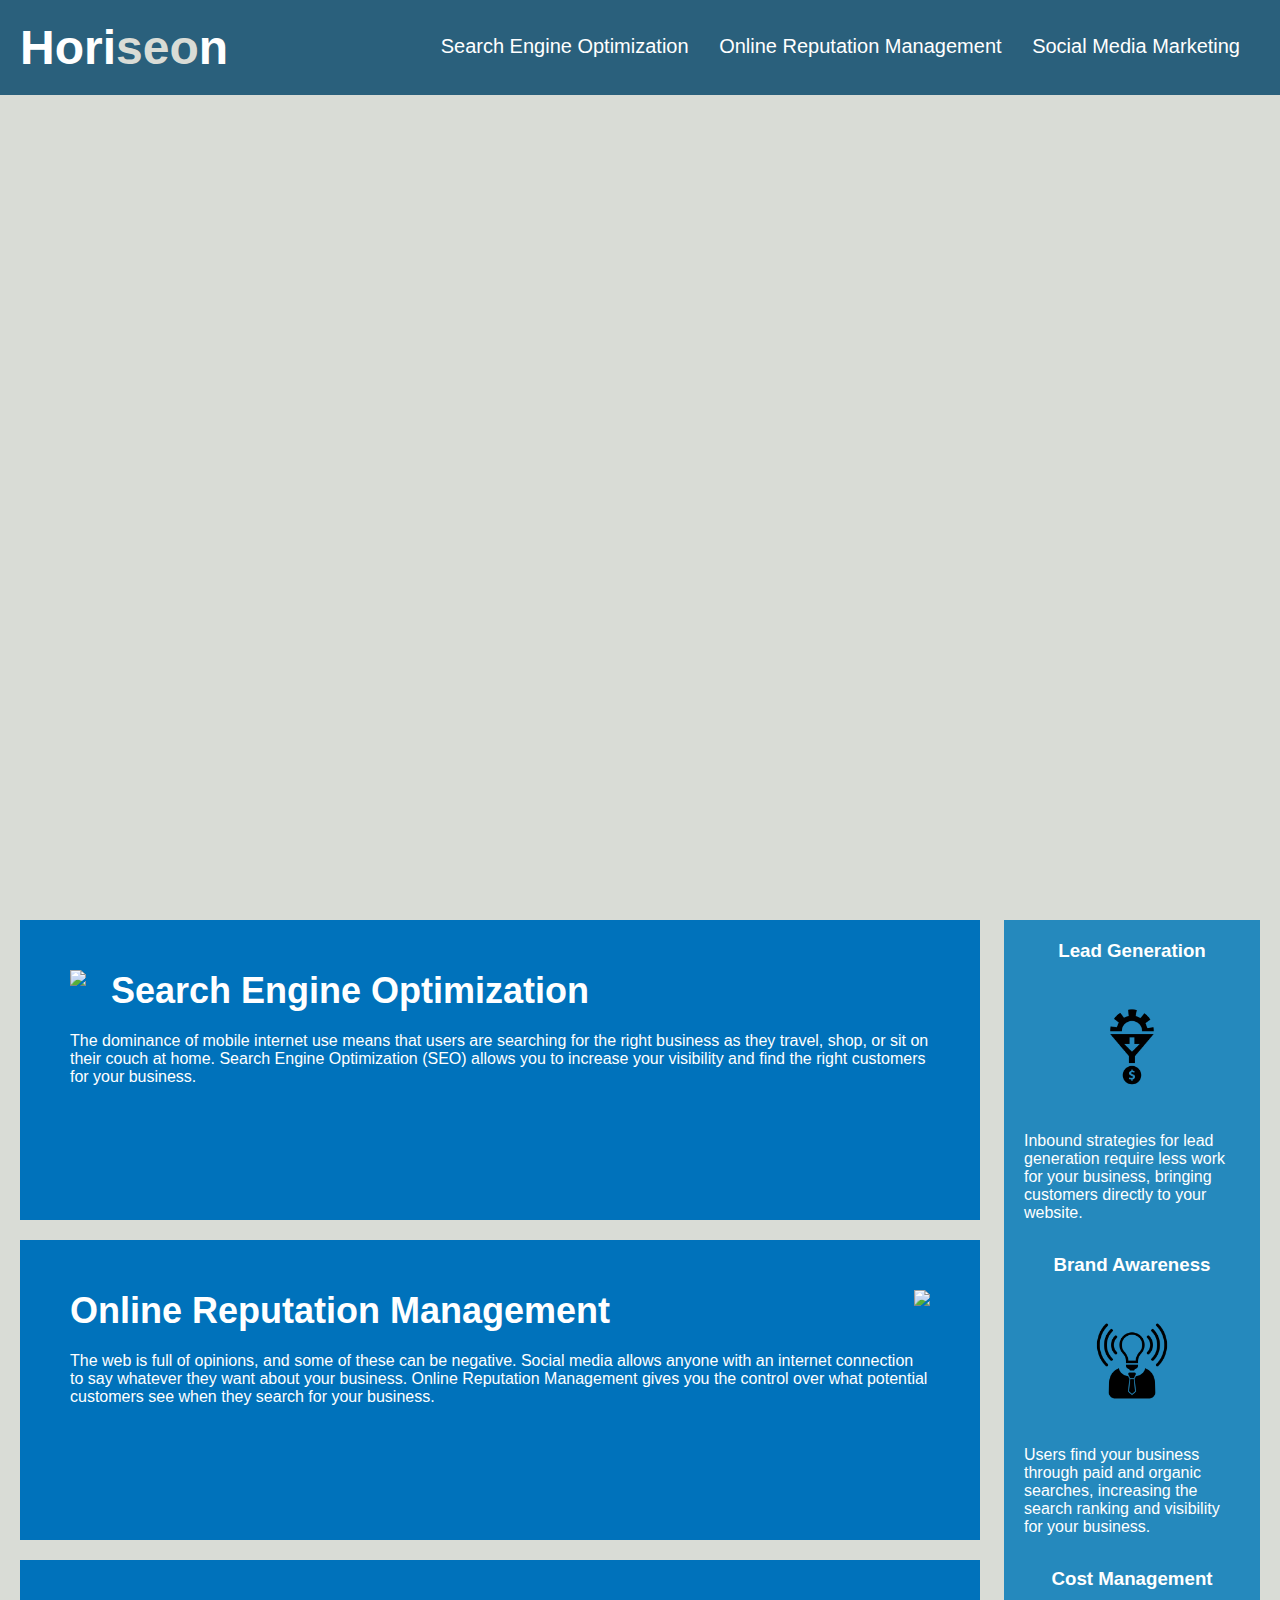
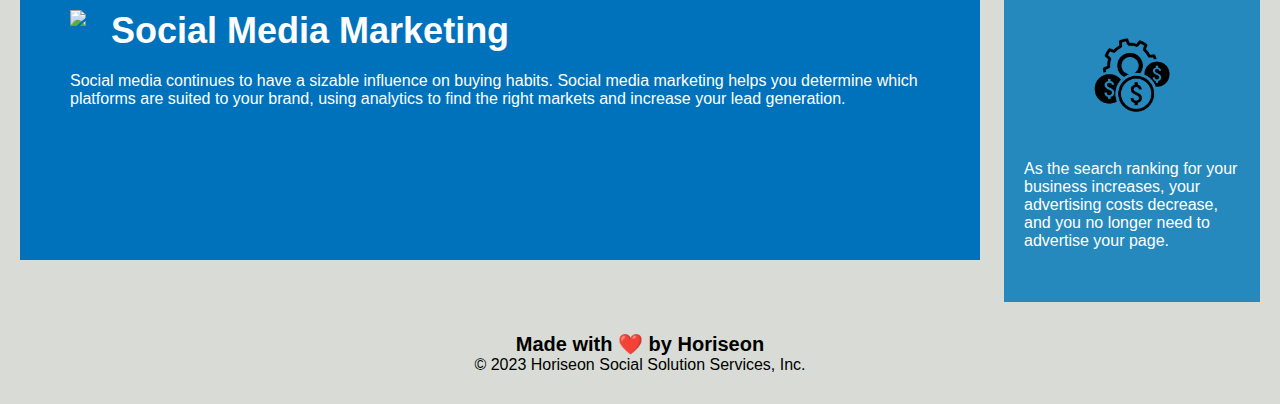
==== Develop/index.html @ 378367ba "organized folders" ====
<!DOCTYPE html>
<html lang="en-us">

<head>
    <meta charset="UTF-8" />
    <link rel="stylesheet" href="./assets/css/style.css">
    <title>website</title>
</head>

<body>
    <div class="header">
        <h1>Hori<span class="seo">seo</span>n</h1>
        <div>
            <ul>
                <li>
                    <a href="#search-engine-optimization">Search Engine Optimization</a>
                </li>
                <li>
                    <a href="#online-reputation-management">Online Reputation Management</a>
                </li>
                <li>
                    <a href="#social-media-marketing">Social Media Marketing</a>
                </li>
            </ul>
        </div>
    </div>
    <div class="hero"></div>
    <div class="content">
        <div class="search-engine-optimization">
            <img src="./assets/images/search-engine-optimization.jpg" class="float-left" />
            <h2>Search Engine Optimization</h2>
            <p>
                The dominance of mobile internet use means that users are searching for the right business as they travel, shop, or sit on their couch at home. Search Engine Optimization (SEO) allows you to increase your visibility and find the right customers for your business.
            </p>
        </div>
        <div id="online-reputation-management" class="online-reputation-management">
            <img src="./assets/images/online-reputation-management.jpg" class="float-right" />
            <h2>Online Reputation Management</h2>
            <p>
                The web is full of opinions, and some of these can be negative. Social media allows anyone with an internet connection to say whatever they want about your business. Online Reputation Management gives you the control over what potential customers see when they search for your business.
            </p>
        </div>
        <div id="social-media-marketing" class="social-media-marketing">
            <img src="./assets/images/social-media-marketing.jpg" class="float-left" />
            <h2>Social Media Marketing</h2>
            <p>
                Social media continues to have a sizable influence on buying habits. Social media marketing helps you determine which platforms are suited to your brand, using analytics to find the right markets and increase your lead generation.
            </p>
        </div>
    </div>
    <div class="benefits">
        <div class="benefit-lead">
            <h3>Lead Generation</h3>
            <img src="./assets/images/lead-generation.png" />
            <p>
                Inbound strategies for lead generation require less work for your business, bringing customers directly to your website.
            </p>
        </div>
        <div class="benefit-brand">
            <h3>Brand Awareness</h3>
            <img src="./assets/images/brand-awareness.png" />
            <p>
                Users find your business through paid and organic searches, increasing the search ranking and visibility for your business.
            </p>
        </div>
        <div class="benefit-cost">
            <h3>Cost Management</h3>
            <img src="./assets/images/cost-management.png"></img>
            <p>
                As the search ranking for your business increases, your advertising costs decrease, and you no longer need to advertise your page.
            </p>
        </div>
    </div>
    <div class="footer">
        <h2>Made with ❤️️ by Horiseon</h2>
        <p>
            &copy; 2023 Horiseon Social Solution Services, Inc.
        </p>
    </div>
</body>

</html>
---- Develop/assets/css/style.css ----
* {
    box-sizing: border-box;
    padding: 0;
    margin: 0;
}

body {
    background-color: #d9dcd6;
}

.header {
    padding: 20px;
    font-family: 'Trebuchet MS', 'Lucida Sans Unicode', 'Lucida Grande', 'Lucida Sans', Arial, sans-serif;
    background-color: #2a607c;
    color: #ffffff;
}

.header h1 {
    display: inline-block;
    font-size: 48px;
}

.header h1 .seo {
    color: #d9dcd6;
}

.header div {
    padding-top: 15px;
    margin-right: 20px;
    float: right;
    font-family: 'Gill Sans', 'Gill Sans MT', Calibri, 'Trebuchet MS', sans-serif;
    font-size: 20px;
}

.header div ul {
    list-style-type: none;
}

.header div ul li {
    display: inline-block;
    margin-left: 25px;
}

a {
    color: #ffffff;
    text-decoration: none;
}

p {
    font-size: 16px;
}

.hero {
    height: 800px;
    width: 100%;
    margin-bottom: 25px;
    background-image: url("../images/digital-marketing-meeting.jpg");
    background-size: cover;
    background-position: center;
}

.float-left {
    float: left;
    margin-right: 25px;
}

.float-right {
    float: right;
    margin-left: 25px;
}

.content {
    width: 75%;
    display: inline-block;
    margin-left: 20px;
}

.benefits {
    margin-right: 20px;
    padding: 20px;
    clear: both;
    float: right;
    width: 20%;
    height: 100%;
    font-family: 'Gill Sans', 'Gill Sans MT', Calibri, 'Trebuchet MS', sans-serif;
    background-color: #2589bd;
}

.benefit-lead {
    margin-bottom: 32px;
    color: #ffffff;
}

.benefit-brand {
    margin-bottom: 32px;
    color: #ffffff;
}

.benefit-cost {
    margin-bottom: 32px;
    color: #ffffff;
}

.benefit-lead h3 {
    margin-bottom: 10px;
    text-align: center;
}

.benefit-brand h3 {
    margin-bottom: 10px;
    text-align: center;
}

.benefit-cost h3 {
    margin-bottom: 10px;
    text-align: center;
}

.benefit-lead img {
    display: block;
    margin: 10px auto;
    max-width: 150px;
}

.benefit-brand img {
    display: block;
    margin: 10px auto;
    max-width: 150px;
}

.benefit-cost img {
    display: block;
    margin: 10px auto;
    max-width: 150px;
}

.search-engine-optimization {
    margin-bottom: 20px;
    padding: 50px;
    height: 300px;
    font-family: 'Gill Sans', 'Gill Sans MT', Calibri, 'Trebuchet MS', sans-serif;
    background-color: #0072bb;
    color: #ffffff;
}

.online-reputation-management {
    margin-bottom: 20px;
    padding: 50px;
    height: 300px;
    font-family: 'Gill Sans', 'Gill Sans MT', Calibri, 'Trebuchet MS', sans-serif;
    background-color: #0072bb;
    color: #ffffff;
}

.social-media-marketing {
    margin-bottom: 20px;
    padding: 50px;
    height: 300px;
    font-family: 'Gill Sans', 'Gill Sans MT', Calibri, 'Trebuchet MS', sans-serif;
    background-color: #0072bb;
    color: #ffffff;
}

.search-engine-optimization img {
    max-height: 200px;
}

.online-reputation-management img {
    max-height: 200px;
}

.social-media-marketing img {
    max-height: 200px;
}

.search-engine-optimization h2 {
    margin-bottom: 20px;
    font-size: 36px;
}

.online-reputation-management h2 {
    margin-bottom: 20px;
    font-size: 36px;
}

.social-media-marketing h2 {
    margin-bottom: 20px;
    font-size: 36px;
}

.footer {
    padding: 30px;
    clear: both;
    font-family: 'Trebuchet MS', 'Lucida Sans Unicode', 'Lucida Grande', 'Lucida Sans', Arial, sans-serif;
    text-align: center;
}

.footer h2 {
    font-size: 20px;
}
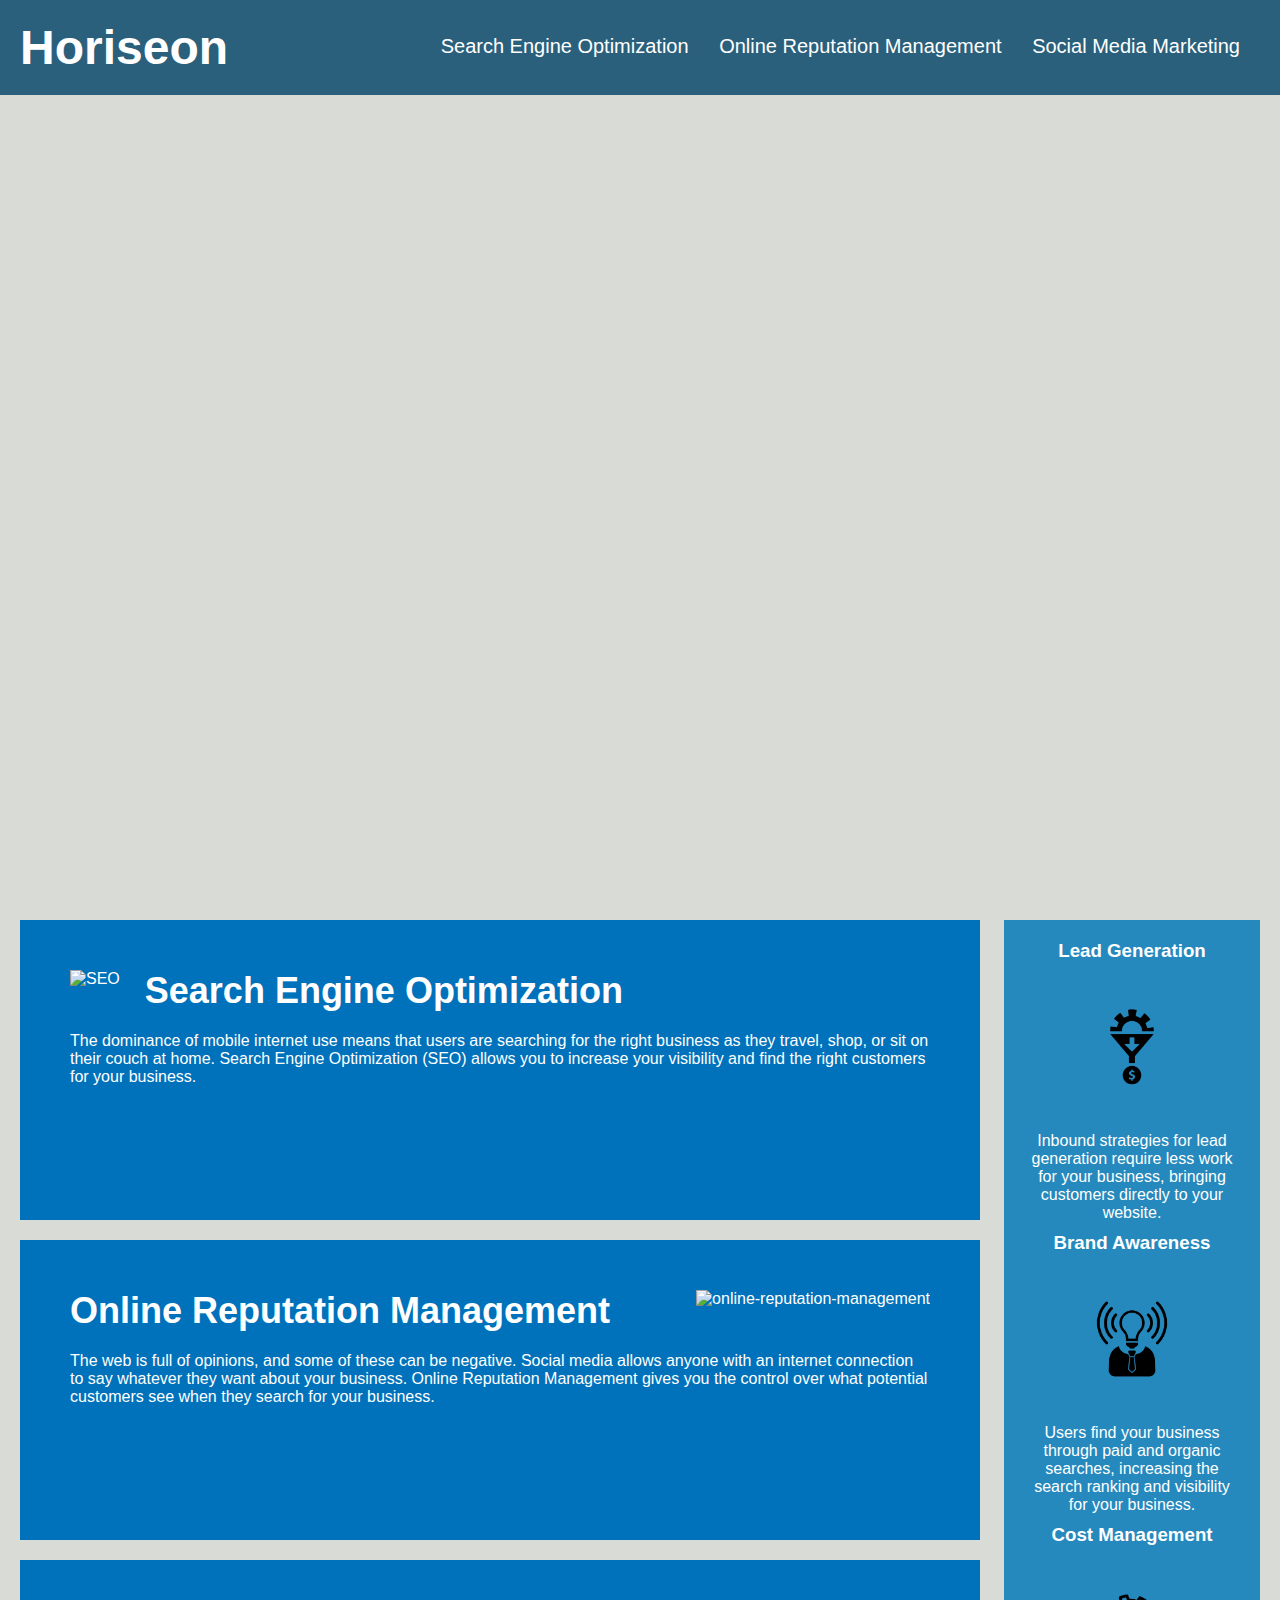
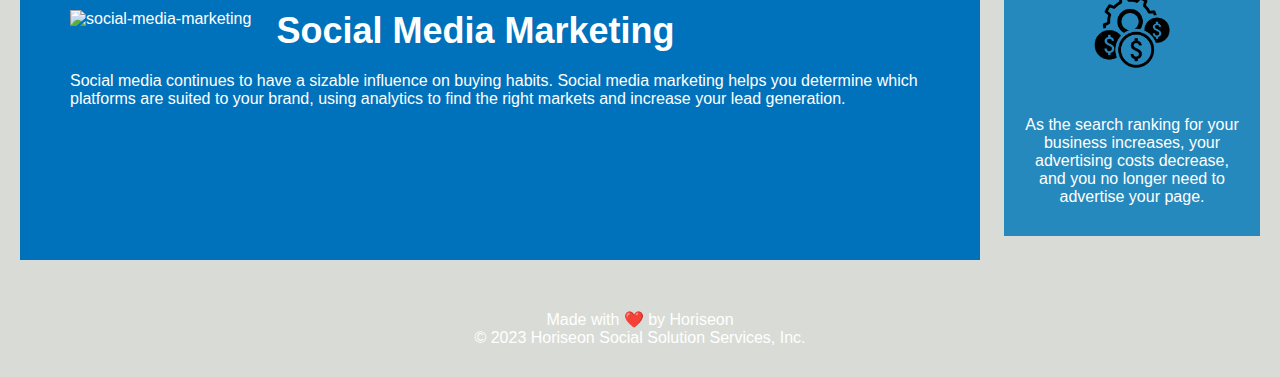
==== commit 59a8d0b4: "completed work" ====
--- a/Develop/index.html
+++ b/Develop/index.html
@@ -4,16 +4,16 @@
 <head>
     <meta charset="UTF-8" />
     <link rel="stylesheet" href="./assets/css/style.css">
-    <title>website</title>
+    <title>Horiseon</title>
 </head>
 
 <body>
     <div class="header">
-        <h1>Hori<span class="seo">seo</span>n</h1>
+        <h1>Horiseon</h1>
         <div>
             <ul>
                 <li>
-                    <a href="#search-engine-optimization">Search Engine Optimization</a>
+                    <a href="#search-engine-optimization"> Search Engine Optimization</a>
                 </li>
                 <li>
                     <a href="#online-reputation-management">Online Reputation Management</a>
@@ -24,24 +24,24 @@
             </ul>
         </div>
     </div>
-    <div class="hero"></div>
+    <section class="hero"></section>
     <div class="content">
-        <div class="search-engine-optimization">
-            <img src="./assets/images/search-engine-optimization.jpg" class="float-left" />
+        <div id="search-engine-optimization" class="search-engine-optimization">
+            <img src="./assets/images/search-engine-optimization.jpg" alt="SEO" class="float-left" />
             <h2>Search Engine Optimization</h2>
             <p>
                 The dominance of mobile internet use means that users are searching for the right business as they travel, shop, or sit on their couch at home. Search Engine Optimization (SEO) allows you to increase your visibility and find the right customers for your business.
             </p>
         </div>
         <div id="online-reputation-management" class="online-reputation-management">
-            <img src="./assets/images/online-reputation-management.jpg" class="float-right" />
+            <img src="./assets/images/online-reputation-management.jpg" alt="online-reputation-management" class="float-right" />
             <h2>Online Reputation Management</h2>
             <p>
                 The web is full of opinions, and some of these can be negative. Social media allows anyone with an internet connection to say whatever they want about your business. Online Reputation Management gives you the control over what potential customers see when they search for your business.
             </p>
         </div>
         <div id="social-media-marketing" class="social-media-marketing">
-            <img src="./assets/images/social-media-marketing.jpg" class="float-left" />
+            <img src="./assets/images/social-media-marketing.jpg" alt="social-media-marketing" class="float-left" />
             <h2>Social Media Marketing</h2>
             <p>
                 Social media continues to have a sizable influence on buying habits. Social media marketing helps you determine which platforms are suited to your brand, using analytics to find the right markets and increase your lead generation.
@@ -51,31 +51,30 @@
     <div class="benefits">
         <div class="benefit-lead">
             <h3>Lead Generation</h3>
-            <img src="./assets/images/lead-generation.png" />
+            <img src="./assets/images/lead-generation.png" alt="lead-generation" />
             <p>
                 Inbound strategies for lead generation require less work for your business, bringing customers directly to your website.
             </p>
         </div>
         <div class="benefit-brand">
             <h3>Brand Awareness</h3>
-            <img src="./assets/images/brand-awareness.png" />
+            <img src="./assets/images/brand-awareness.png" alt="brand-awareness" />
             <p>
                 Users find your business through paid and organic searches, increasing the search ranking and visibility for your business.
             </p>
         </div>
         <div class="benefit-cost">
             <h3>Cost Management</h3>
-            <img src="./assets/images/cost-management.png"></img>
+            <img src="./assets/images/cost-management.png" alt="cost-management" />
             <p>
                 As the search ranking for your business increases, your advertising costs decrease, and you no longer need to advertise your page.
             </p>
         </div>
     </div>
     <div class="footer">
-        <h2>Made with ❤️️ by Horiseon</h2>
-        <p>
-            &copy; 2023 Horiseon Social Solution Services, Inc.
-        </p>
+        <p>Made with ❤️️ by Horiseon</p>
+        <p>&copy; 2023 Horiseon Social Solution Services, Inc.</p>
+    </div>
     </div>
 </body>
 
--- a/Develop/assets/css/style.css
+++ b/Develop/assets/css/style.css
@@ -5,7 +5,7 @@
 }
 
 body {
-    background-color: #d9dcd6;
+    background-color: #d9dcd6; color:#ffffff
 }
 
 .header {
@@ -86,55 +86,19 @@
     background-color: #2589bd;
 }
 
-.benefit-lead {
+.benefit-lead, .benefit-brand, .benefit-cost {
     margin-bottom: 32px;
-    color: #ffffff;
-}
-
-.benefit-brand {
-    margin-bottom: 32px;
-    color: #ffffff;
-}
-
-.benefit-cost {
-    margin-bottom: 32px;
-    color: #ffffff;
-}
-
-.benefit-lead h3 {
-    margin-bottom: 10px;
+    color: #ffffff; margin-bottom: 10px;
     text-align: center;
 }
 
-.benefit-brand h3 {
-    margin-bottom: 10px;
-    text-align: center;
-}
-
-.benefit-cost h3 {
-    margin-bottom: 10px;
-    text-align: center;
-}
-
-.benefit-lead img {
+.benefit-lead img, .benefit-cost img, .benefit-brand img {
     display: block;
     margin: 10px auto;
     max-width: 150px;
 }
 
-.benefit-brand img {
-    display: block;
-    margin: 10px auto;
-    max-width: 150px;
-}
-
-.benefit-cost img {
-    display: block;
-    margin: 10px auto;
-    max-width: 150px;
-}
-
-.search-engine-optimization {
+.search-engine-optimization, .online-reputation-management, .social-media-marketing {
     margin-bottom: 20px;
     padding: 50px;
     height: 300px;
@@ -143,58 +107,19 @@
     color: #ffffff;
 }
 
-.online-reputation-management {
-    margin-bottom: 20px;
-    padding: 50px;
-    height: 300px;
-    font-family: 'Gill Sans', 'Gill Sans MT', Calibri, 'Trebuchet MS', sans-serif;
-    background-color: #0072bb;
-    color: #ffffff;
-}
-
-.social-media-marketing {
-    margin-bottom: 20px;
-    padding: 50px;
-    height: 300px;
-    font-family: 'Gill Sans', 'Gill Sans MT', Calibri, 'Trebuchet MS', sans-serif;
-    background-color: #0072bb;
-    color: #ffffff;
-}
-
-.search-engine-optimization img {
-    max-height: 200px;
-}
-
-.online-reputation-management img {
-    max-height: 200px;
-}
-
+.search-engine-optimization img, .online-reputation-management img, 
 .social-media-marketing img {
     max-height: 200px;
 }
 
-.search-engine-optimization h2 {
-    margin-bottom: 20px;
-    font-size: 36px;
-}
-
-.online-reputation-management h2 {
-    margin-bottom: 20px;
-    font-size: 36px;
-}
-
-.social-media-marketing h2 {
+.search-engine-optimization h2, .online-reputation-management h2, .social-media-marketing h2 {
     margin-bottom: 20px;
     font-size: 36px;
 }
 
 .footer {
-    padding: 30px;
+    padding: 30px; color: black
     clear: both;
     font-family: 'Trebuchet MS', 'Lucida Sans Unicode', 'Lucida Grande', 'Lucida Sans', Arial, sans-serif;
-    text-align: center;
+    text-align: center; font-size: 20px;
 }
-
-.footer h2 {
-    font-size: 20px;
-}
